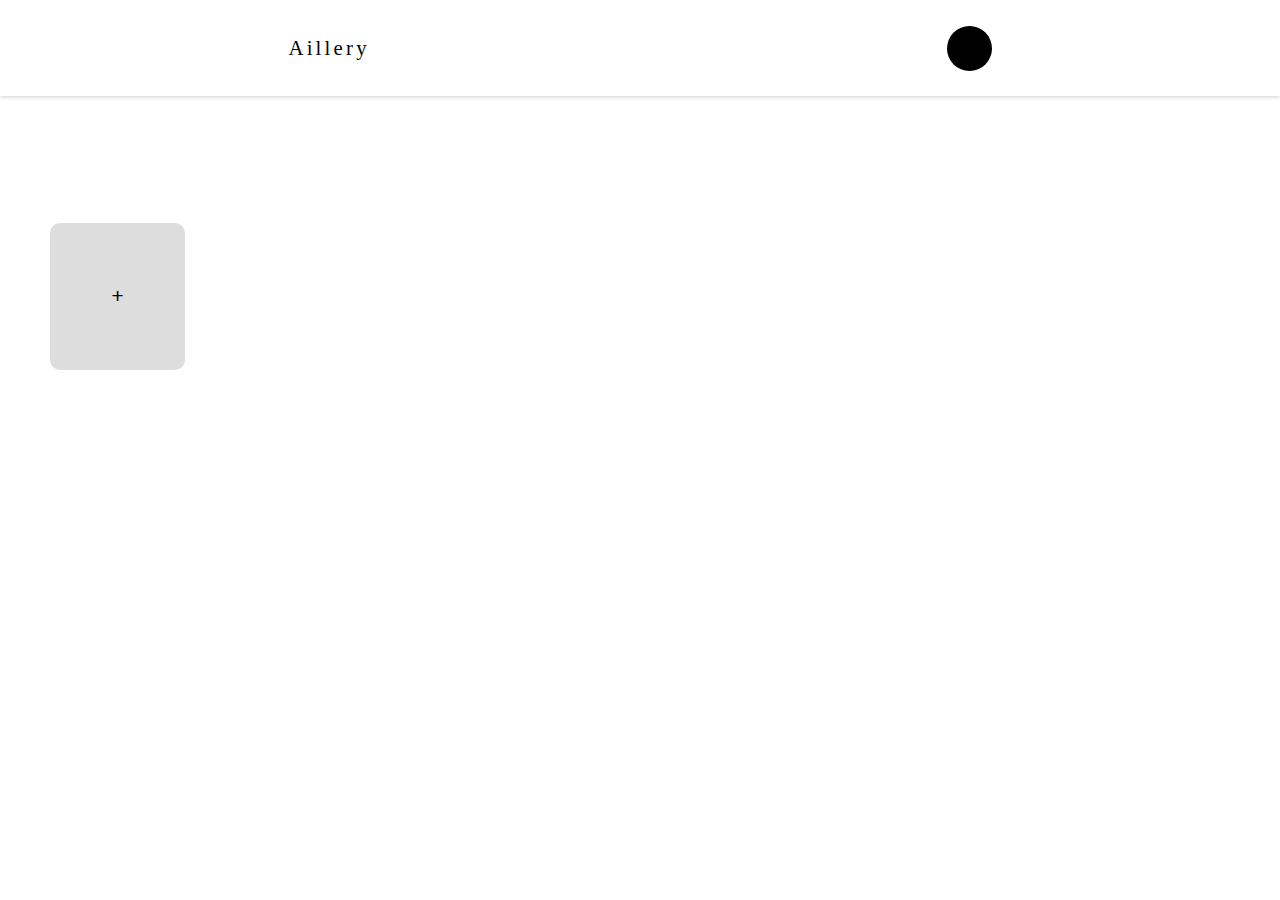
==== Aillery/index.html @ 71f47974 "Working on Aillery" ====
<!DOCTYPE html>
<html>
  <head>
    <title>Aillery</title>
    <meta name="viewport" content="width=device-width, initial-scale=1.0" />

    <!-- Myscripts -->
    <script type="module" src="js/index.js" defer="true">
    </script>
    <link rel="stylesheet" href="css/index.css"/>
    <!-- Mystyles -->

    <link rel="shortcut icon" href="media/app/img/logo.png" type="image/png" />
    
  </head>
  <body class="light">

  <!-- The loading section [done]-->
  <section class="loader">
      <div class="spinner">
        _____
      </div>
   </section>

   <!-- The header [done] -->
    <header>
      <div class="logo">
        Aillery
      </div>

      <div id="changeTheme">
      </div>
		</header>

    <!--
      The Images section where all clicked images will be
      placed.
    -->
    <section id="populated" class="screen images active">
      <!-- 
      Add images via javascript here 
      -->
      <button id="addImage">
        &plus;
      </button>
    </section>

    <!--
      The image taking section takes an image from the 
      desired camera and adds it to localStorage.
    -->
    <section class="screen ImageTaker inactive">
      <div class="backButton">
        X
      </div>

      <video id="imageHave">
      </video>

      <canvas id="imageCapture">
        Not Supported &excl;
      </canvas>

      <button id="imageClick">
      </button>
    </section>

    <!--
      The image viewing section rendering the image in its
      real size.
    -->
    <section class="screen ImageViewer inactive">
      <div class="backButton">
        X
      </div>

      <canvas id="viewImage">
        Not Supported &excl;
      </canvas>
    </section>

	</body>
</html>
---- Aillery/css/index.css ----
@import url("./View.css");
@import url("./Taker.css");

*{
	margin:0;
	padding:0;
	box-sizing: border-box;
	transition:0.5s all;
}

:root
{
	--gray0:#000;
	--gray1:#181818;
	--gray2:#222222;
	--gray3:#282828;
	--gray4:#999;
	--gray5:#aaa;
	--gray6:#bbb;
	--gray7:#fff;
	--Ttheme:#000;
	--theme:#fff;
}

.light
{
	--shadowColor:var(--gray7);
	--fadedColor:#ddd;
	--theme:var(--gray7);
	--Ttheme:var(--gray0);
}
.light:hover
{
	--shadowColor:var(--gray6);
}

.dark
{
	--shadowColor:var(--gray1);
	--fadedColor:var(--gray3);
	--theme:var(--gray1);
	--Ttheme:var(--gray7);
}

.dark:hover
{
	--shadowColor:var(--gray3);
}

.active
{
	display:flex;
}

.inactive
{
	display:none;
}

body
{
	min-width:100vw;
	min-height: 100vh;
	background: var(--theme);
	color:var(--Ttheme);
}

/***
  * Adding loading screen here 
  * Having a spinner containing
  * Company name.
***/

.loader
{
	display:flex;
	position: absolute;
	top:0;
	z-index:1;
	width:100vw;
	height:100vh;
	background: var(--gray3);
	opacity:0.6;
	color:#8888fd;
	font-weight:bold;
	font-family:monospace;
	font-size:2rem;
	align-items: center;
	justify-content:center;
	overflow:scroll;
}


.spinner
{
	animation: spin 0.5s infinite alternate ease-out;
}

@keyframes spin
{
	0%{
		transform: rotate(0deg);
	}
	50%{
		transform:rotate(-10deg);
	}
	100%{
		transform:rotate(10deg);
	}
}
/***
	* A header for great feeling
	* also having a theme toggler
***/
header
{
	background-color: var(--theme);
	color:var(--Ttheme);
	font-family:serif;
	letter-spacing:0.2rem;
	max-height:15%;
	overflow:scroll;
	width:100vw;
	font-size:1.3rem;
	display:flex;
	align-items:center;
	justify-content: space-around;
	position:sticky;
	top:0;
	left:0;
	padding:2% 0;
	box-shadow:0px 0px 5px var(--shadowColor);
}

#changeTheme
{
	border-radius:50%;
	background:var(--Ttheme);
	width:5vmin;
	height:5vmin;
}

/***
 * Image Viewing section
 * A group of canvas elems
 * ***/
.images
{
	flex-wrap: wrap;
	margin-top:5%;
	padding: 2%;
	height:max-content;
	max-width:100vw;
}

.images > canvas
{
	border:2px solid var(--fadedColor);
	border-radius:10px;
	display:inline-block;
	margin-left:1%;
	margin-top:1.5%;
}

#addImage
{
	display:block;
	background-color:var(--fadedColor);
	text-decoration:none;
	border-radius:10px;
	padding:5%;
	margin-top:3%;
	height:10%;
	margin-left:2%;
	width:fit-content;
	font-size:1.3rem;
	font-weight: 180;
	border-width:0;
	color:var(--Ttheme);
}

#addImage:active
{
	background:var(--theme);
}
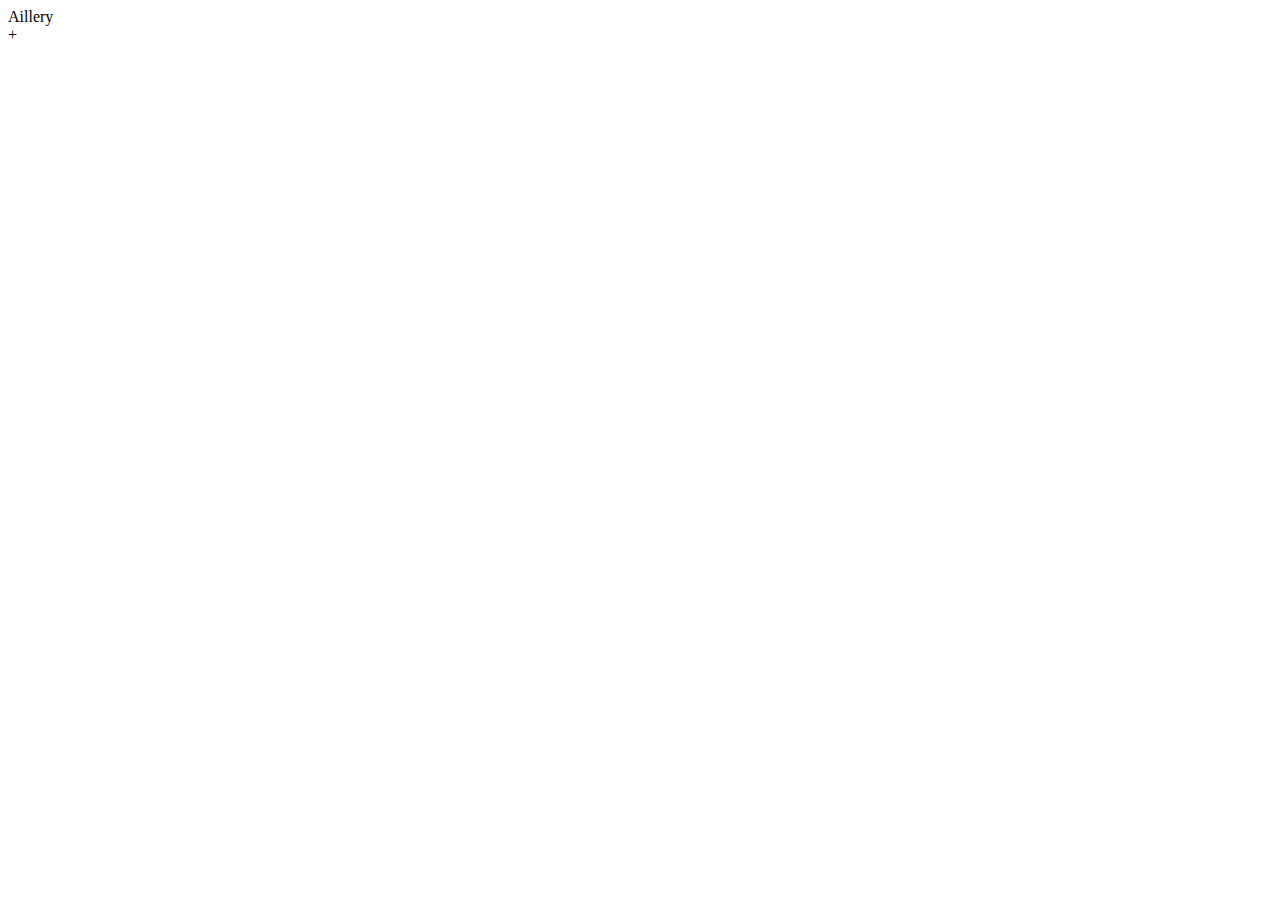
==== commit 58e6b7e8: "Aillery Done." ====
--- a/Aillery/index.html
+++ b/Aillery/index.html
@@ -1,83 +1,45 @@
 <!DOCTYPE html>
 <html>
-  <head>
-    <title>Aillery</title>
-    <meta name="viewport" content="width=device-width, initial-scale=1.0" />
+	<head>
+		<title>Home-Aillery</title>
+		<link rel="shortcut icon" href="media/app/img/logo.png" type="image/png" />
+		<meta name="viewport" content="width=device-width, initial-scale=1.0" />
+		
+		<script type="module" src="/js/index.js" defer="true">
+		</script>
+		<link rel="stylesheet" href="/css/index.css" />
+	</head>
+	<body>
+		<!---
+		<== index.html ==>
+		
+		1.A loader.
+		2.A header with logo and theme button.
+		3.A plus button.
+		4.A folder viewing section.
+		
+		-->
 
-    <!-- Myscripts -->
-    <script type="module" src="js/index.js" defer="true">
-    </script>
-    <link rel="stylesheet" href="css/index.css"/>
-    <!-- Mystyles -->
+		<header>
+			<div class="logo">
+				Aillery
+			</div>
 
-    <link rel="shortcut icon" href="media/app/img/logo.png" type="image/png" />
-    
-  </head>
-  <body class="light">
+			<div class="toggle-theme" data-toggle-theme>
+			</div>
+		</header>
+		
+		<div class="plus" data-plus>
+			&plus;
+		</div>
+		
+		<section class="view-folders" data-view-folders>
 
-  <!-- The loading section [done]-->
-  <section class="loader">
-      <div class="spinner">
-        _____
-      </div>
-   </section>
+		</section>
 
-   <!-- The header [done] -->
-    <header>
-      <div class="logo">
-        Aillery
-      </div>
-
-      <div id="changeTheme">
-      </div>
-		</header>
-
-    <!--
-      The Images section where all clicked images will be
-      placed.
-    -->
-    <section id="populated" class="screen images active">
-      <!-- 
-      Add images via javascript here 
-      -->
-      <button id="addImage">
-        &plus;
-      </button>
-    </section>
-
-    <!--
-      The image taking section takes an image from the 
-      desired camera and adds it to localStorage.
-    -->
-    <section class="screen ImageTaker inactive">
-      <div class="backButton">
-        X
-      </div>
-
-      <video id="imageHave">
-      </video>
-
-      <canvas id="imageCapture">
-        Not Supported &excl;
-      </canvas>
-
-      <button id="imageClick">
-      </button>
-    </section>
-
-    <!--
-      The image viewing section rendering the image in its
-      real size.
-    -->
-    <section class="screen ImageViewer inactive">
-      <div class="backButton">
-        X
-      </div>
-
-      <canvas id="viewImage">
-        Not Supported &excl;
-      </canvas>
-    </section>
-
+		<script src="http://localhost:3000/eruda.js"></script>
+		<script>
+			eruda.init();
+		</script>
 	</body>
 </html>
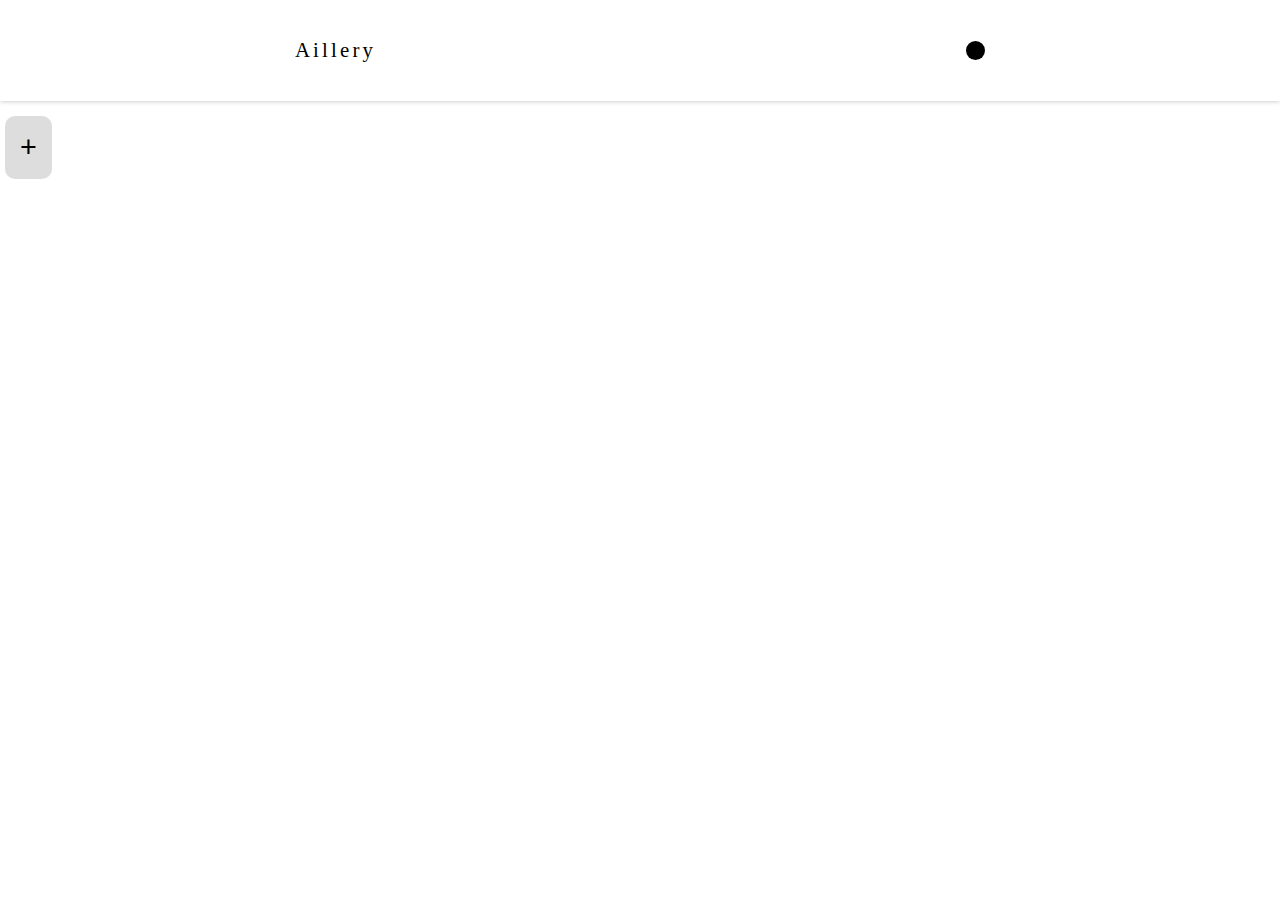
==== commit 896b9f3d: "Fixed broken paths." ====
--- a/Aillery/index.html
+++ b/Aillery/index.html
@@ -5,9 +5,9 @@
 		<link rel="shortcut icon" href="media/app/img/logo.png" type="image/png" />
 		<meta name="viewport" content="width=device-width, initial-scale=1.0" />
 		
-		<script type="module" src="/js/index.js" defer="true">
+		<script type="module" src="js/index.js" defer="true">
 		</script>
-		<link rel="stylesheet" href="/css/index.css" />
+		<link rel="stylesheet" href="css/index.css" />
 	</head>
 	<body>
 		<!---
@@ -37,9 +37,5 @@
 
 		</section>
 
-		<script src="http://localhost:3000/eruda.js"></script>
-		<script>
-			eruda.init();
-		</script>
 	</body>
 </html>
--- a/Aillery/css/index.css
+++ b/Aillery/css/index.css
@@ -0,0 +1,103 @@
+@import url("./Init.css");
+@import url("../UI/css/OptionBox.css");
+@import url("../UI/css/Loader.css");
+
+header
+{
+	background-color: var(--theme);
+	color:var(--Ttheme);
+	font-family:serif;
+	letter-spacing:0.2rem;
+	max-height:15%;
+	overflow:scroll;
+	width:100vw;
+	font-size:1.3rem;
+	display:flex;
+	align-items:center;
+	justify-content: space-around;
+	position:sticky;
+	top:0;
+	left:0;
+	padding:3% 0;
+	box-shadow:0px 0px 5px var(--shadowColor);
+}
+
+.toggle-theme
+{
+	background-color:var(--Ttheme);
+	height:1.2rem;
+	width:1.2rem;
+	border-radius:50%;
+	font-family:arial;
+	font-weight:150;
+	font-size:2rem;
+}
+
+.theme:hover
+{
+	font-weight:500;
+}
+
+
+.view-folders
+{
+	margin-top:10px;
+	padding:5px;
+	display:flex;
+	gap:1em;
+	flex-wrap:wrap;
+}
+
+.folder
+{
+	padding:5px;
+	margin:5px;
+}
+
+.folder-icon
+{
+	width:80px;
+	height:80px;
+	background:var(--folderColor);
+	border-radius:10px;
+}
+
+.folder-icon::after
+{
+	display:block;
+	content:"";
+	background:var(--folderColor);
+	width:60px;
+	height:15px;
+	position:relative;
+	top:-3px;
+	left:0px;
+	z-index:-1;
+}
+
+.folder-name
+{
+	margin-top:15px;
+	margin-left:5px;
+	font-size:0.9rem;
+	font-family:serif;
+}
+
+
+.plus
+{
+	background:var(--fadedColor);
+	margin:5px;
+	margin-top:15px;
+	padding:15px;
+	border-radius:10px;
+	font-weight:150;
+	font-family:arial;
+	font-size:1.8rem;
+	width:max-content;
+}
+
+.plus:hover
+{
+	background:var(--theme);
+}
